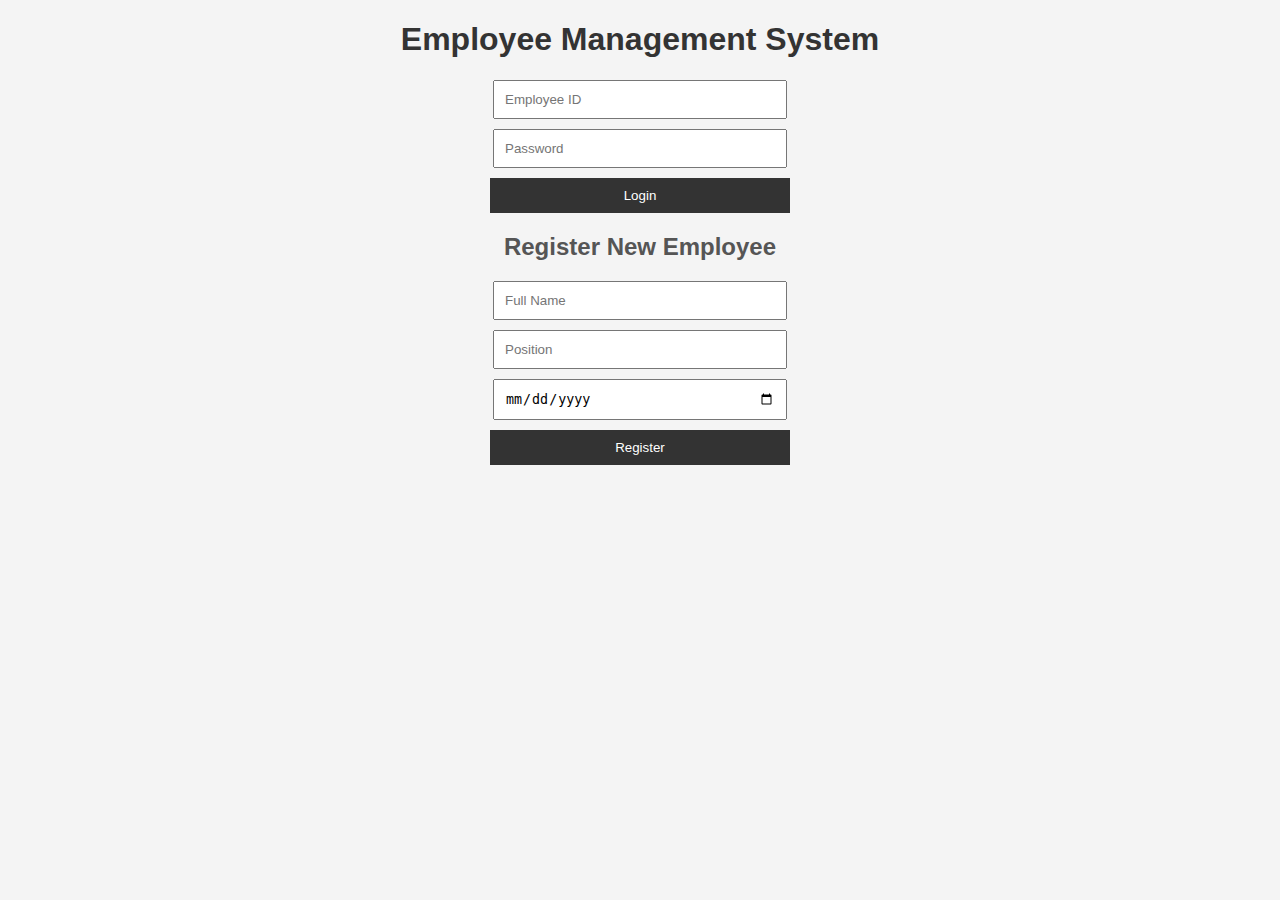
==== EMS_Project/frontend/index.html @ 365c6dee "all pages updated" ====
<!DOCTYPE html>
<html lang="en">
<head>
    <meta charset="UTF-8">
    <meta name="viewport" content="width=device-width, initial-scale=1.0">
    <title>Employee Management</title>
    <link rel="stylesheet" href="styles.css">
</head>
<body>
    <h1>Employee Management System</h1>
    <form id="login-form">
        <input type="text" placeholder="Employee ID" required>
        <input type="password" placeholder="Password" required>
        <button type="submit">Login</button>
    </form>

    <h2>Register New Employee</h2>
    <form id="register-form">
        <input type="text" placeholder="Full Name" required>
        <input type="text" placeholder="Position" required>
        <input type="date" placeholder="Date Joined" required>
        <button type="submit">Register</button>
    </form>
</body>
</html>
---- EMS_Project/frontend/styles.css ----
body {
    font-family: Arial, sans-serif;
    text-align: center;
    background-color: #f4f4f4;
}
h1 {
    color: #333;
}
h2 {
    color: #555;
}
form {
    margin: 20px auto;
    width: 300px;
}
input {
    display: block;
    margin: 10px auto;
    padding: 10px;
    width: 90%;
}
button {
    padding: 10px;
    width: 100%;
    background-color: #333;
    color: white;
    border: none;
}
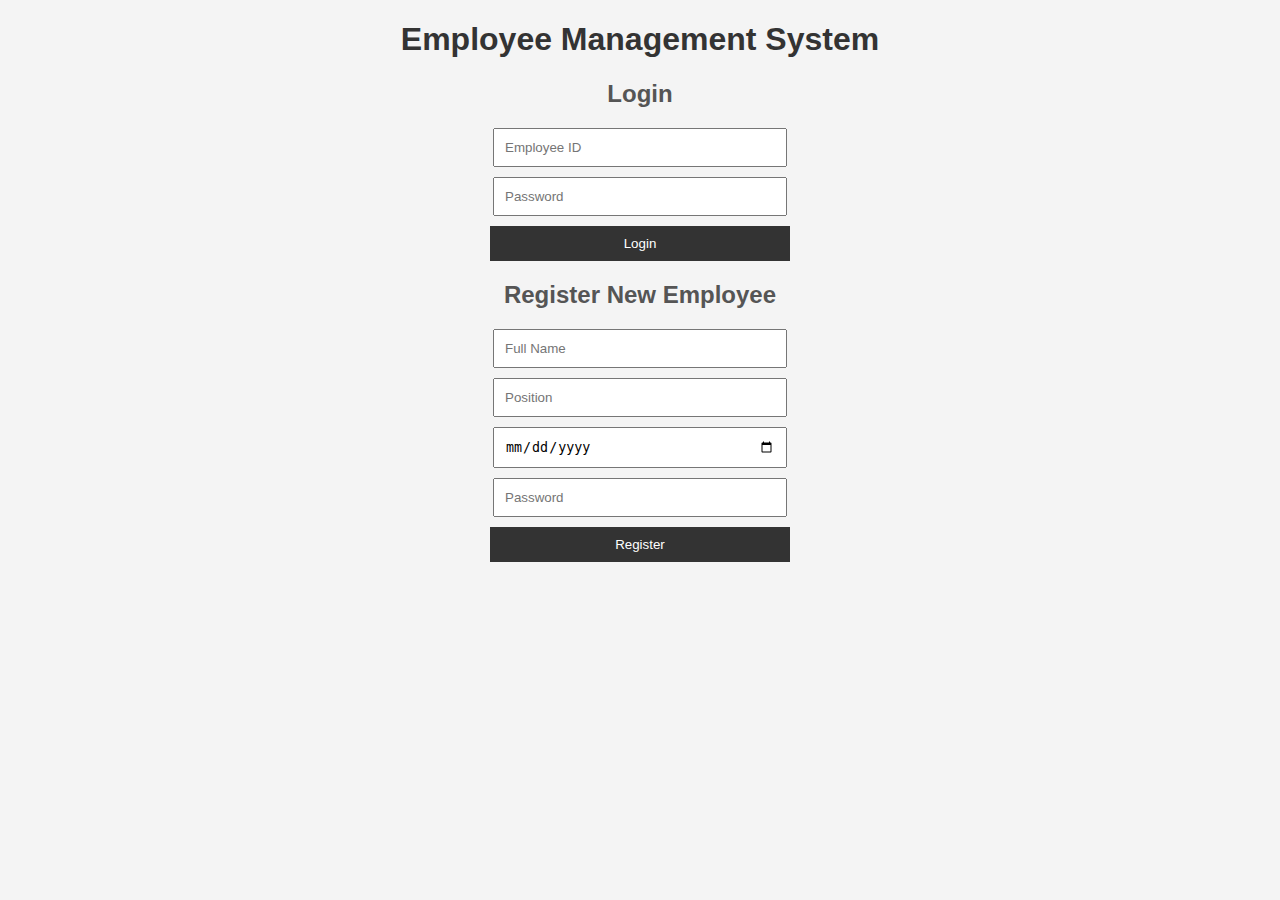
==== commit 2065f044: "modified contentt for password" ====
--- a/EMS_Project/frontend/index.html
+++ b/EMS_Project/frontend/index.html
@@ -8,17 +8,20 @@
 </head>
 <body>
     <h1>Employee Management System</h1>
-    <form id="login-form">
-        <input type="text" placeholder="Employee ID" required>
-        <input type="password" placeholder="Password" required>
+
+    <h2>Login</h2>
+    <form id="login-form" method="POST" action="http://localhost:5000/login">
+        <input type="text" name="employee_id" placeholder="Employee ID" required>
+        <input type="password" name="password" placeholder="Password" required>
         <button type="submit">Login</button>
     </form>
 
     <h2>Register New Employee</h2>
-    <form id="register-form">
-        <input type="text" placeholder="Full Name" required>
-        <input type="text" placeholder="Position" required>
-        <input type="date" placeholder="Date Joined" required>
+    <form id="register-form" method="POST" action="http://localhost:5000/register">
+        <input type="text" name="name" placeholder="Full Name" required>
+        <input type="text" name="position" placeholder="Position" required>
+        <input type="date" name="date_joined" placeholder="Date Joined" required>
+        <input type="password" name="password" placeholder="Password" required>
         <button type="submit">Register</button>
     </form>
 </body>
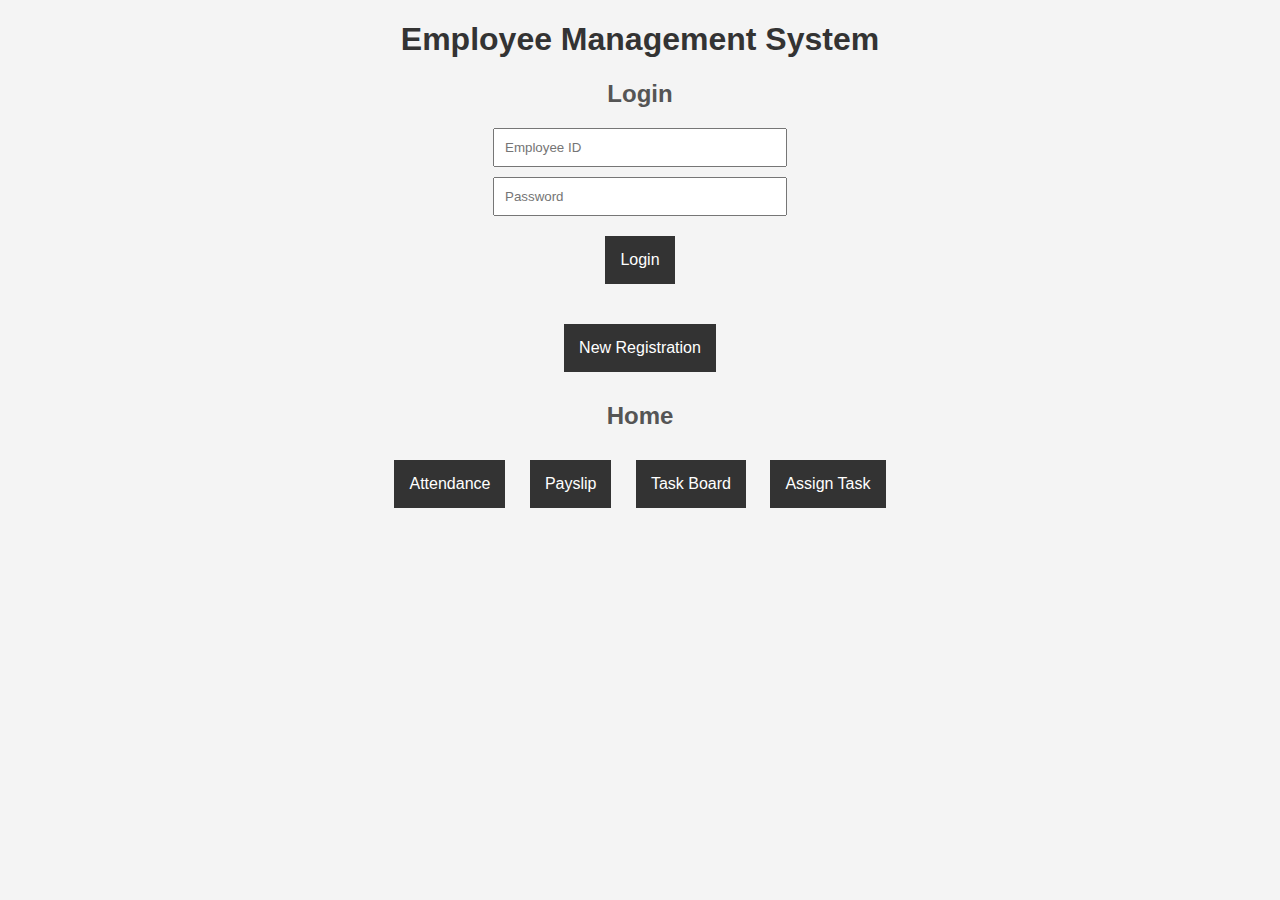
==== commit 416b0a45: "home page contetn" ====
--- a/EMS_Project/frontend/index.html
+++ b/EMS_Project/frontend/index.html
@@ -16,13 +16,16 @@
         <button type="submit">Login</button>
     </form>
 
-    <h2>Register New Employee</h2>
-    <form id="register-form" method="POST" action="http://localhost:5000/register">
-        <input type="text" name="name" placeholder="Full Name" required>
-        <input type="text" name="position" placeholder="Position" required>
-        <input type="date" name="date_joined" placeholder="Date Joined" required>
-        <input type="password" name="password" placeholder="Password" required>
-        <button type="submit">Register</button>
-    </form>
+    <div>
+        <button onclick="location.href='register.html'">New Registration</button>
+    </div>
+
+    <h2>Home</h2>
+    <div>
+        <button onclick="location.href='#'">Attendance</button>
+        <button onclick="location.href='#'">Payslip</button>
+        <button onclick="location.href='#'">Task Board</button>
+        <button onclick="location.href='#'">Assign Task</button>
+    </div>
 </body>
 </html>
--- a/EMS_Project/frontend/styles.css
+++ b/EMS_Project/frontend/styles.css
@@ -13,16 +13,21 @@
     margin: 20px auto;
     width: 300px;
 }
-input {
+input, select {
     display: block;
     margin: 10px auto;
     padding: 10px;
     width: 90%;
 }
 button {
-    padding: 10px;
-    width: 100%;
+    margin: 10px;
+    padding: 15px;
+    font-size: 16px;
     background-color: #333;
     color: white;
     border: none;
+    cursor: pointer;
 }
+button:hover {
+    background-color: #555;
+}
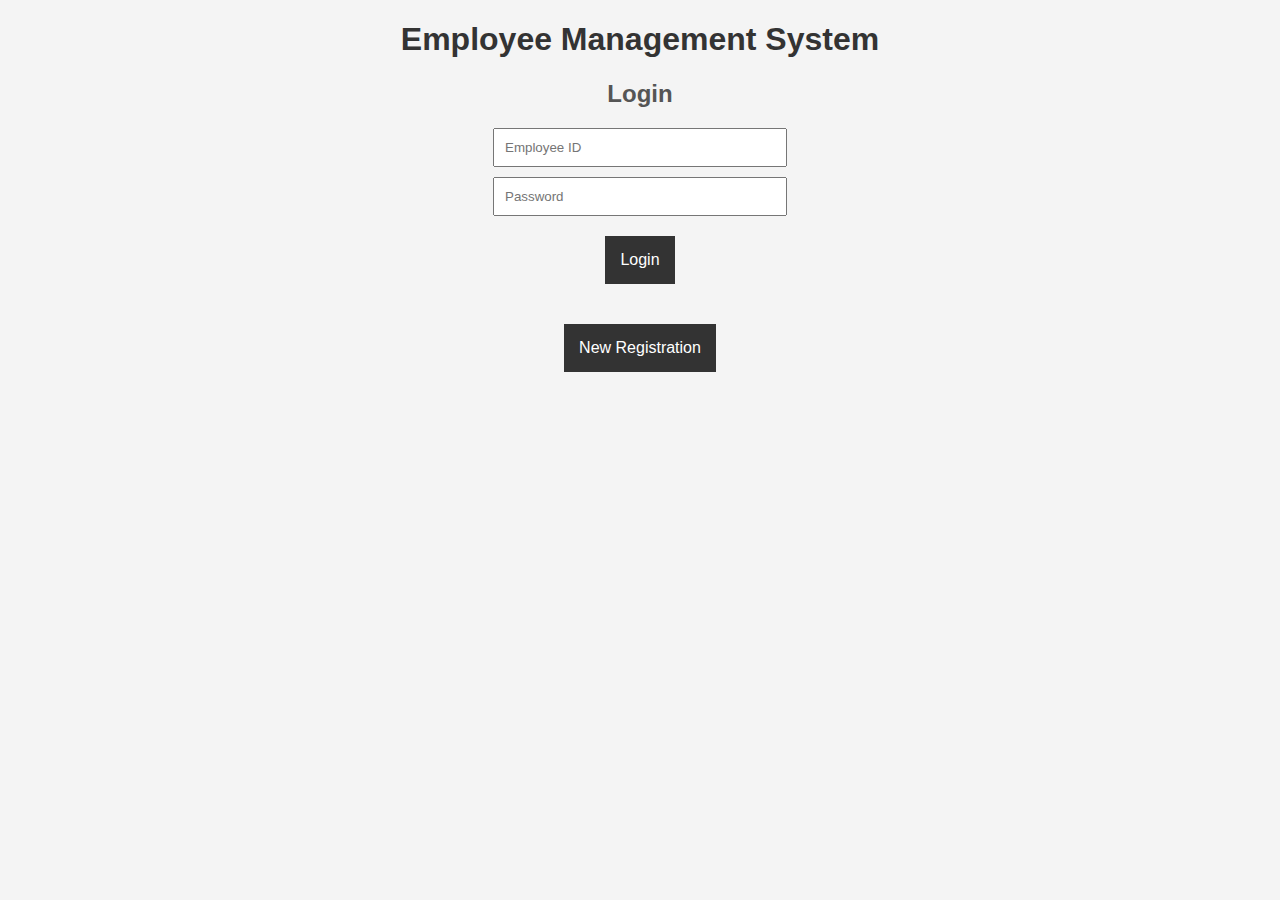
==== commit cac21688: "added features" ====
--- a/EMS_Project/frontend/index.html
+++ b/EMS_Project/frontend/index.html
@@ -19,13 +19,5 @@
     <div>
         <button onclick="location.href='register.html'">New Registration</button>
     </div>
-
-    <h2>Home</h2>
-    <div>
-        <button onclick="location.href='#'">Attendance</button>
-        <button onclick="location.href='#'">Payslip</button>
-        <button onclick="location.href='#'">Task Board</button>
-        <button onclick="location.href='#'">Assign Task</button>
-    </div>
 </body>
 </html>
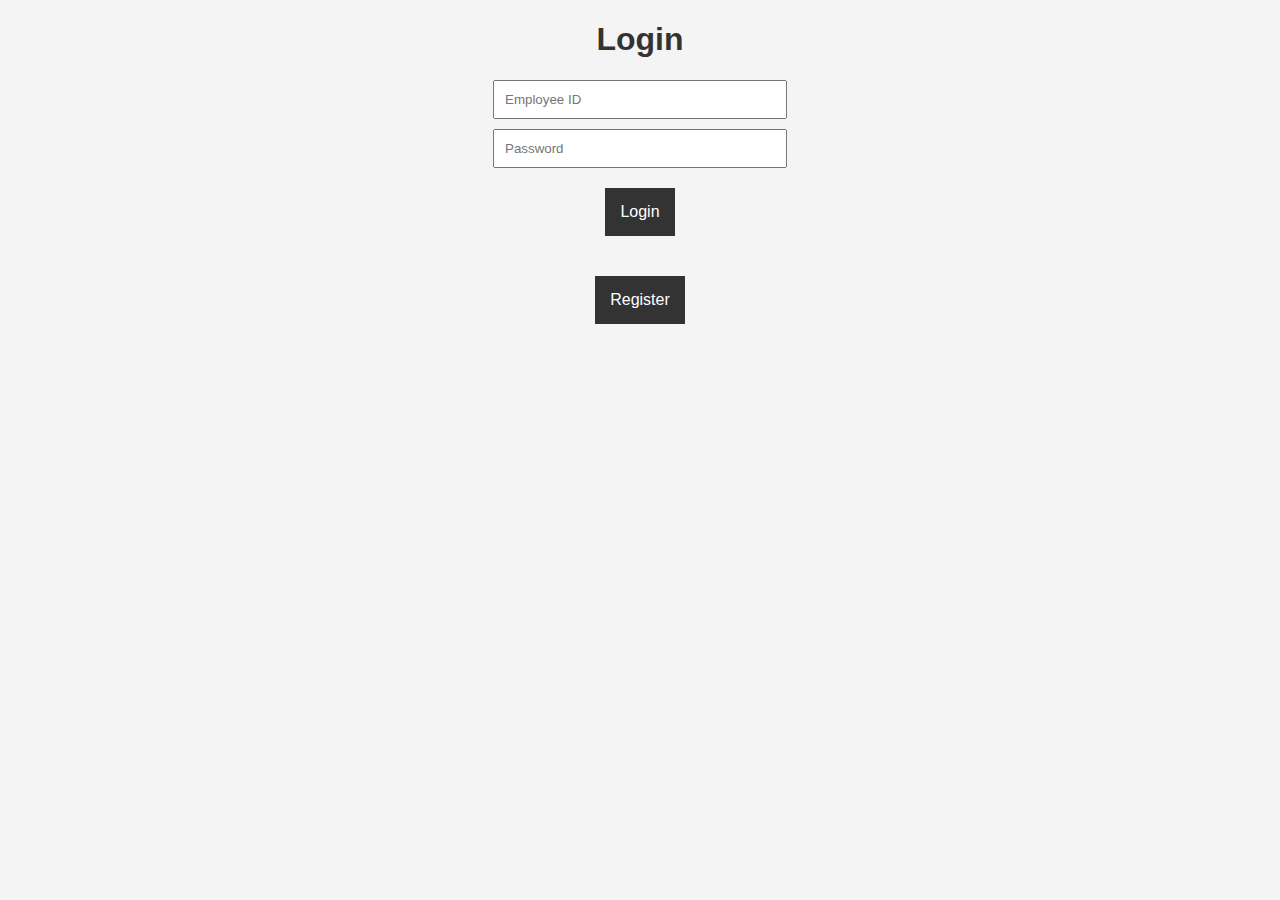
==== commit ede34792: "working till redirections from login to home and from registration to emp ID" ====
--- a/EMS_Project/frontend/index.html
+++ b/EMS_Project/frontend/index.html
@@ -3,21 +3,34 @@
 <head>
     <meta charset="UTF-8">
     <meta name="viewport" content="width=device-width, initial-scale=1.0">
-    <title>Employee Management</title>
+    <title>Login</title>
     <link rel="stylesheet" href="styles.css">
 </head>
 <body>
-    <h1>Employee Management System</h1>
-
-    <h2>Login</h2>
-    <form id="login-form" method="POST" action="http://localhost:5000/login">
-        <input type="text" name="employee_id" placeholder="Employee ID" required>
-        <input type="password" name="password" placeholder="Password" required>
+    <h1>Login</h1>
+    <form id="login-form">
+        <input type="text" id="employee_id" name="employee_id" placeholder="Employee ID" required>
+        <input type="password" id="password" name="password" placeholder="Password" required>
         <button type="submit">Login</button>
     </form>
+    <button onclick="location.href='register.html'">Register</button>
+    <div id="login-result"></div>
 
-    <div>
-        <button onclick="location.href='register.html'">New Registration</button>
-    </div>
+    <script>
+        document.getElementById('login-form').onsubmit = async (e) => {
+            e.preventDefault();
+            const formData = new FormData(e.target);
+            const response = await fetch('http://localhost:5000/login', {
+                method: 'POST',
+                body: formData,
+            });
+            const result = await response.json();
+            if (response.ok) {
+                window.location.href = result.redirect;
+            } else {
+                document.getElementById('login-result').innerHTML = `<p style="color: red;">${result.message}</p>`;
+            }
+        };
+    </script>
 </body>
 </html>
